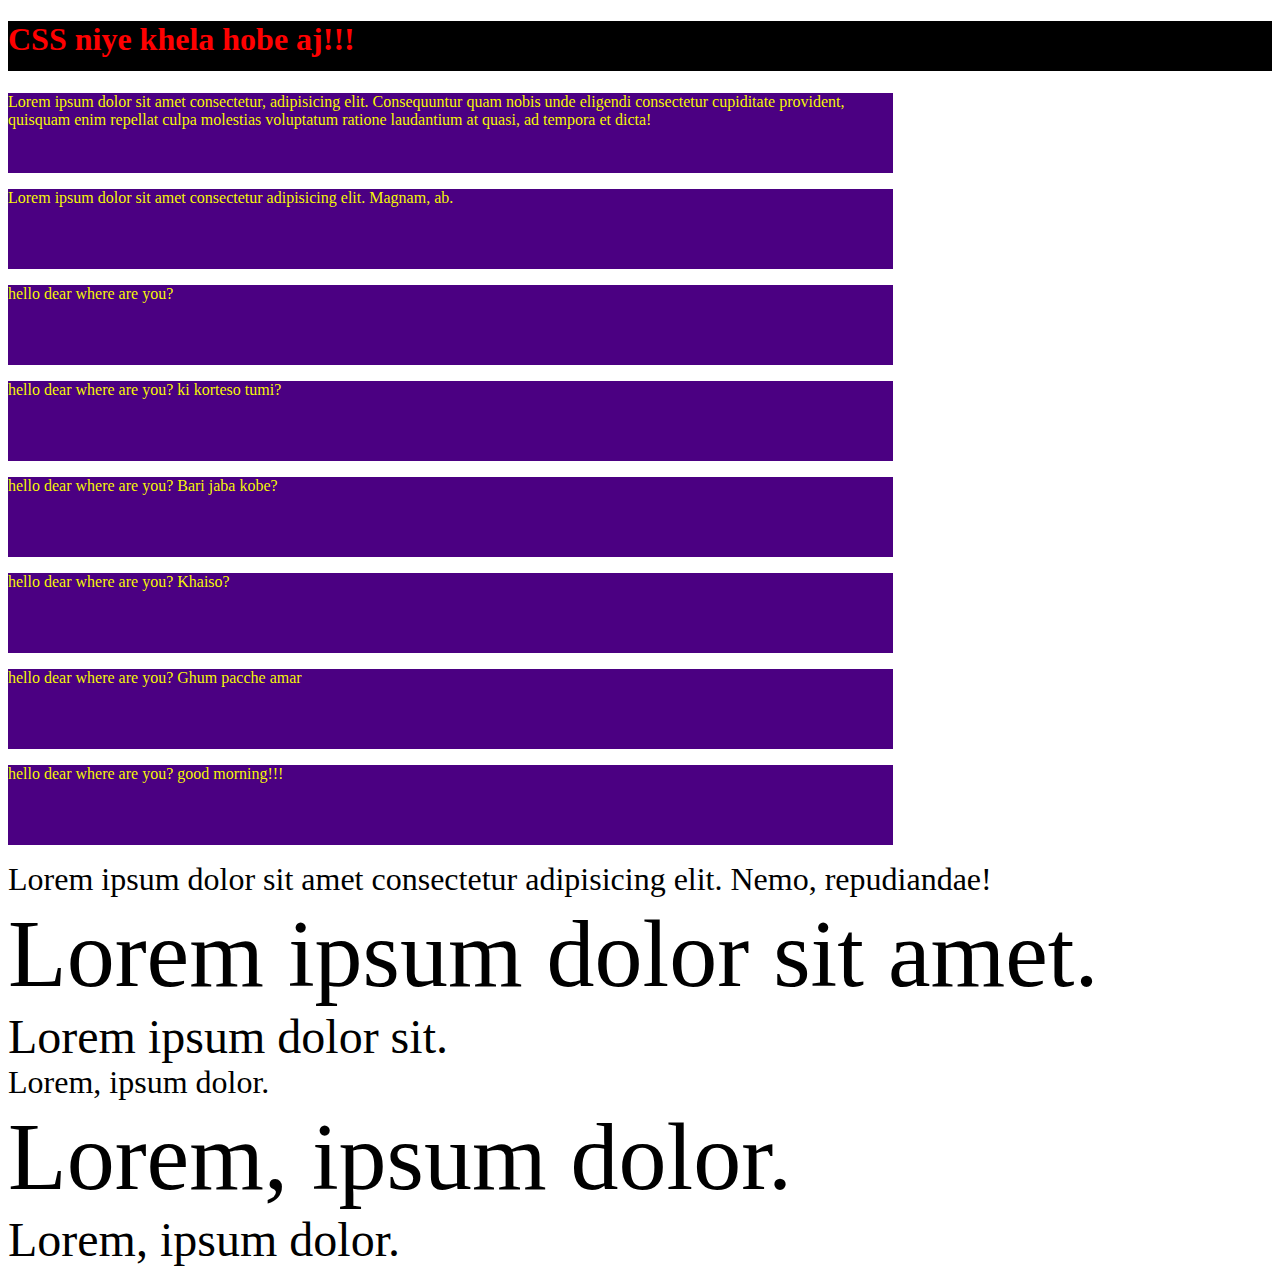
==== prettycss.html @ feab83c8 "second commit" ====
<!DOCTYPE html>
<html lang="en">
  <head>
    <meta charset="UTF-8" />
    <meta http-equiv="X-UA-Compatible" content="IE=edge" />
    <meta name="viewport" content="width=device-width, initial-scale=1.0" />
    <title>CSS Class Today!!!</title>
    <style>
      p {
        color: rgba(251, 255, 0, 0.986);
        background-color: indigo;
        height: 80px;
        width: 70%;
        font-size: 16px;
      }
      h1 {
        color: hsl(0, 100%, 50%);
        background-color: black;
        height: 50px;
      }
      .rem {
        font-size: 2em;
      }
      div {
        font-size: 3em;
      }
      .mannan {
        font-size: 32px;
      }
      .mannan1 {
        font-size: 96px;
      }
      .mannan2 {
        font-size: 48px;
      }
    </style>
  </head>
  <body>
    <h1>CSS niye khela hobe aj!!!</h1>
    <p>Lorem ipsum dolor sit amet consectetur, adipisicing elit. Consequuntur quam nobis unde eligendi consectetur cupiditate provident, quisquam enim repellat culpa molestias voluptatum ratione laudantium at quasi, ad tempora et dicta!</p>
    <p>Lorem ipsum dolor sit amet consectetur adipisicing elit. Magnam, ab.</p>
    <p>hello dear where are you?</p>
    <p>hello dear where are you? ki korteso tumi?</p>
    <p>hello dear where are you? Bari jaba kobe?</p>
    <p>hello dear where are you? Khaiso?</p>
    <p>hello dear where are you? Ghum pacche amar</p>
    <p>hello dear where are you? good morning!!!</p>
    <div class="rem">Lorem ipsum dolor sit amet consectetur adipisicing elit. Nemo, repudiandae!
      <div>Lorem ipsum dolor sit amet.</div>
    </div>
    <div>Lorem ipsum dolor sit.</div>
    <div class="mannan">Lorem, ipsum dolor.</div>
    <div class="mannan1">Lorem, ipsum dolor.</div>
    <div class="mannan2">Lorem, ipsum dolor.</div>
  </body>
  </html>
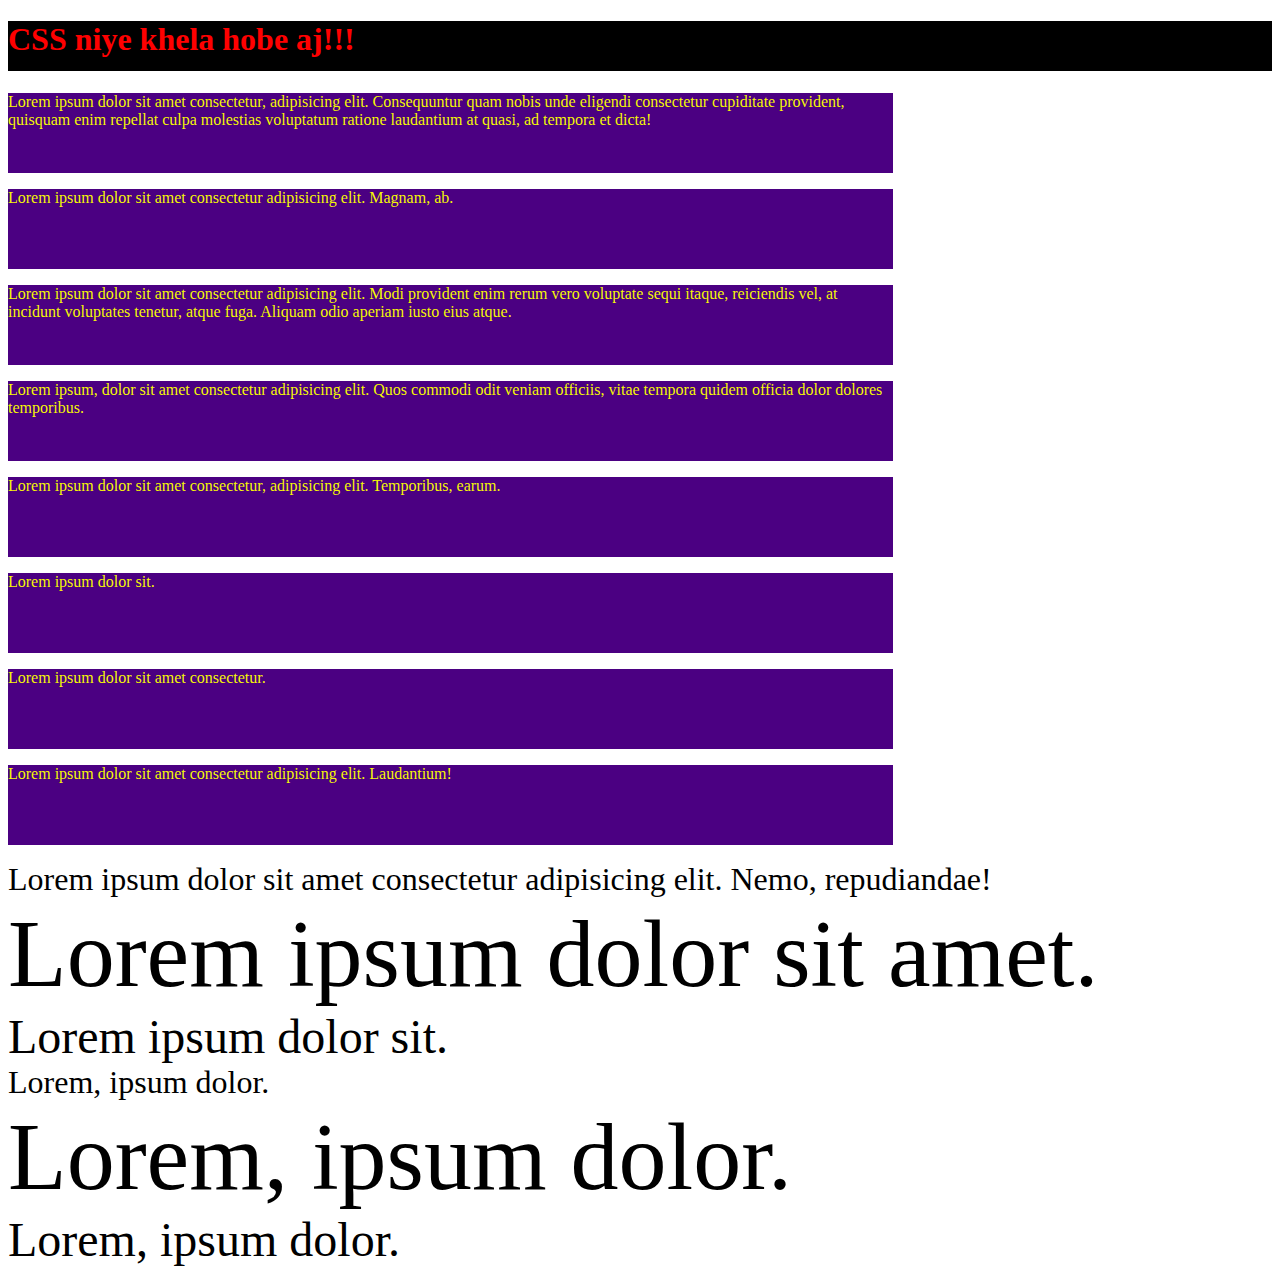
==== commit 610c0ab7: "added new text" ====
--- a/prettycss.html
+++ b/prettycss.html
@@ -39,12 +39,12 @@
     <h1>CSS niye khela hobe aj!!!</h1>
     <p>Lorem ipsum dolor sit amet consectetur, adipisicing elit. Consequuntur quam nobis unde eligendi consectetur cupiditate provident, quisquam enim repellat culpa molestias voluptatum ratione laudantium at quasi, ad tempora et dicta!</p>
     <p>Lorem ipsum dolor sit amet consectetur adipisicing elit. Magnam, ab.</p>
-    <p>hello dear where are you?</p>
-    <p>hello dear where are you? ki korteso tumi?</p>
-    <p>hello dear where are you? Bari jaba kobe?</p>
-    <p>hello dear where are you? Khaiso?</p>
-    <p>hello dear where are you? Ghum pacche amar</p>
-    <p>hello dear where are you? good morning!!!</p>
+    <p>Lorem ipsum dolor sit amet consectetur adipisicing elit. Modi provident enim rerum vero voluptate sequi itaque, reiciendis vel, at incidunt voluptates tenetur, atque fuga. Aliquam odio aperiam iusto eius atque.</p>
+    <p>Lorem ipsum, dolor sit amet consectetur adipisicing elit. Quos commodi odit veniam officiis, vitae tempora quidem officia dolor dolores temporibus.</p>
+    <p>Lorem ipsum dolor sit amet consectetur, adipisicing elit. Temporibus, earum.</p>
+    <p>Lorem ipsum dolor sit.</p>
+    <p>Lorem ipsum dolor sit amet consectetur.</p>
+    <p>Lorem ipsum dolor sit amet consectetur adipisicing elit. Laudantium!</p>
     <div class="rem">Lorem ipsum dolor sit amet consectetur adipisicing elit. Nemo, repudiandae!
       <div>Lorem ipsum dolor sit amet.</div>
     </div>
